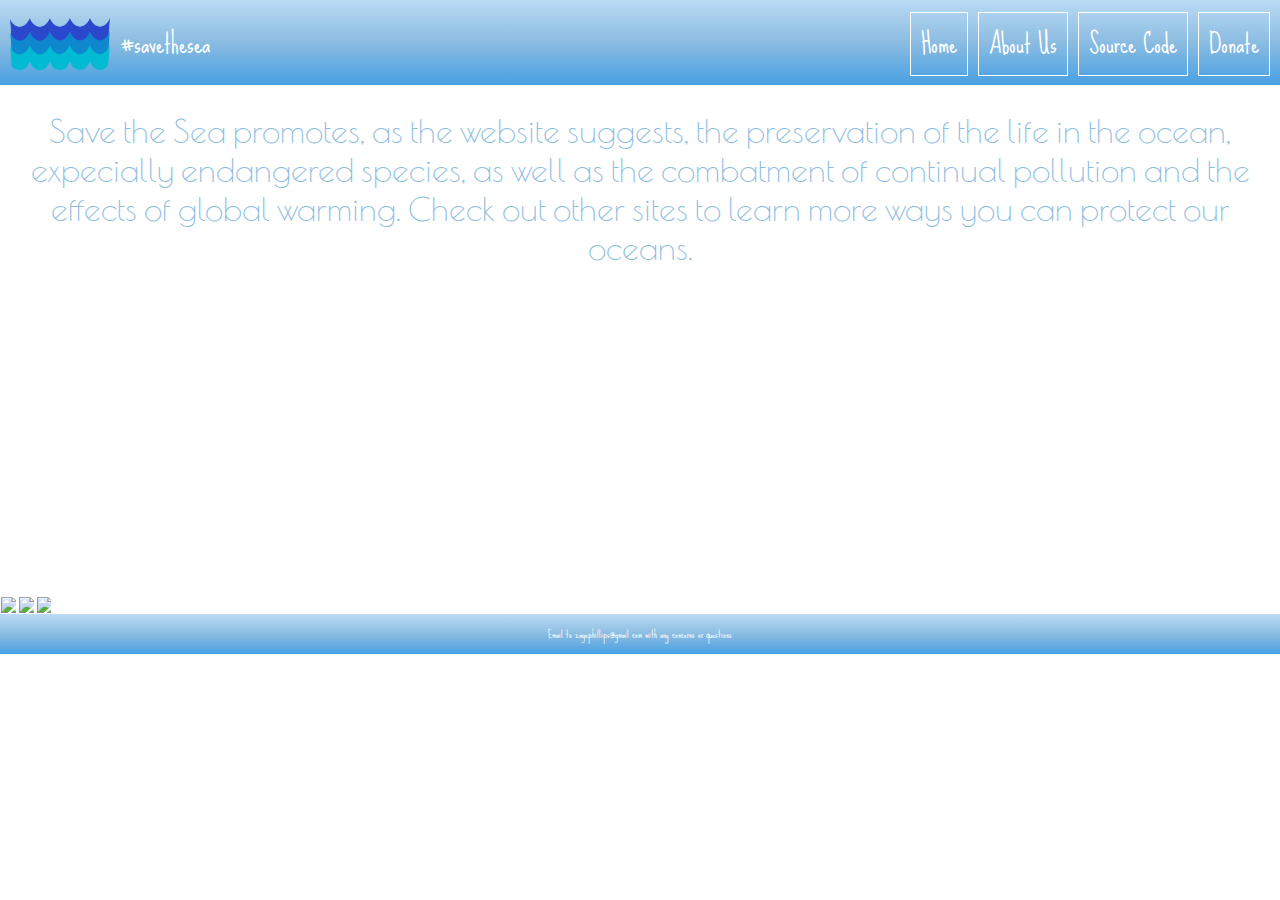
==== about.html @ 41d02921 "add about us page" ====
<!DOCTYPE html>
<html>
<head>
	<link rel="icon" href="waves.ico">
	<title>Save the Sea/About Us</title>
	<link rel="stylesheet" type="text/css" href="styles.css">
	<link href="https://fonts.googleapis.com/css?family=Abril+Fatface|Poiret+One|Shadows+Into+Light|Tangerine|Annie+Use+Your+Telescope|Fredericka+the+Great|Nothing+You+Could+Do|Sue+Ellen+Francisco|Zeyada" rel="stylesheet">
</head>
<body>
	<header class="main">
		<img id="hashtag" src="waves.ico" width="100px">
		<p id="hashtag">#savethesea</p>
		<div>
			<a href="donate.html"><p class="buttons">Donate</p></a>
			<a href="https://github.com/zage26/save_the_sea"><p class="buttons">Source Code</p></a>
			<a href="about.html"><p class="buttons">About Us</p></a>
			<a href="index.html"><p class="buttons">Home</p></a>
		</div></a>
	</header>
	<section id="white_space"></section>
	<section>
		<p class="one">Save the Sea promotes, as the website suggests, the preservation of the life in the ocean, expecially endangered species, as well as the combatment of continual pollution and the effects of global warming. Check out other sites to learn more ways you can protect our oceans.</p>
		<iframe src="https://www.oceanicsociety.org/about?gclid=EAIaIQobChMIyJWV6-bE1gIVjVqGCh3_cwTfEAAYASAAEgIaY_D_BwE#" width="100%" height="300" scrolling="auto" frameborder=0></iframe>
	</section>
	<section>
		<p class="three over"><img class="divi1" class="trans1" src="/Users/Zage/Desktop/save_the_sea/images/trans_a_1.png" style="width: 95%"
			></p>
		<p class="three over"><img class="divi1" class="trans2" src="/Users/Zage/Desktop/save_the_sea/images/trans_a_3.png" style="width: 95%"></p>
		<p class="three over"><img class="divi1" class="trans2" src="/Users/Zage/Desktop/save_the_sea/images/trans_a_2.png" style="width: 95%"></p>
	</section>
<!-- 	<section >
		<p class="two">Lorem ipsum dolor sit amet, consectetur adipisicing elit, sed do eiusmod
		tempor incididunt ut labore et dolore magna aliqua. Ut enim ad minim veniam,
		quis nostrud exercitation ullamco laboris nisi ut aliquip ex ea commodo
		consequat. Duis aute irure dolor in reprehenderit in voluptate velit esse
		cillum dolore eu fugiat nulla pariatur. Excepteur sint occaecat cupidatat non
		proident, sunt in culpa qui officia deserunt mollit anim id est laborum.</p>
		<p class="two">Lorem ipsum dolor sit amet, consectetur adipisicing elit, sed do eiusmod
		tempor incididunt ut labore et dolore magna aliqua. Ut enim ad minim veniam,
		quis nostrud exercitation ullamco laboris nisi ut aliquip ex ea commodo
		consequat. Duis aute irure dolor in reprehenderit in voluptate velit esse
		cillum dolore eu fugiat nulla pariatur. Excepteur sint occaecat cupidatat non
		proident, sunt in culpa qui officia deserunt mollit anim id est laborum.</p>
	</section> -->
<!-- 	<div>
		<div>
			<img class="divi1" class="trans1" src="/Users/Zage/Desktop/save_the_sea/images/trans_a_1.png" style="width: 48%"
			>
			<img class="divi1" class="trans2" src="/Users/Zage/Desktop/save_the_sea/images/trans_a_2.png" style="width: 48%">
		</div>
		<div class="divi">
			
		</div>
	</div>
	<div class="divi2">
		
	</div>
	<div class="divi3">
		
	</div> -->
	<footer>
		<p>Email to zagephillips@gmail.com with any concerns or questions</p>
	</footer>
</body>
</html>
---- styles.css ----
body {
	margin: 0px;
	padding: 0px;
}

#white_space {
	width: 100%;
	height: 85px;
}

#red {
	color: red;
}

header {
	position: fixed;
	z-index: 1;
	margin: 0;
	padding: 0;
	background: -webkit-linear-gradient(top, #BADBF4  , #8BBCE1, #48A0E3);
	width: 100%;
	height: 85px;
}

img {
	display: block;
}

footer {
	width: 100%;
	height: 40px;
	margin: 0;
	padding: 0;
	background: -webkit-linear-gradient(top, #BADBF4  , #8BBCE1, #48A0E3);
	color: white;
	font-size: 10px;
	text-align: center;
	font-family: 'Sue Ellen Francisco', cursive;
    position: absolute;
}

.box {
	background: rgba(225, 225, 225, 0.4);
	position: absolute;
	border: solid white;
	color: white;
	padding: 3%;
	top: 7%;
	left: 5%;
	height: 70%;
	width: 30%;
	text-align: center;
	font-size: 2.6vw;
	font-family: 'Poiret One', cursive;
	border-radius: 200vw;
}

.push {
	position: relative;
	top: 7.5%;
}

.box2 {
	left: 57.8%;
}

#hashtag {
	margin: 18px 0 0 10px;
	float:left;
}

.main {
	font-family: 'Sue Ellen Francisco', cursive;
	font-size: 26px;
	color: white;
}

.buttons {
	margin: 12px 10px 0 0;
	padding: 5px 10px;
	transition: background 1.5s;
	color:white;
	border:solid 1px;
	/*overflow: auto;*/
	float: right;
}

.buttons:hover {
	background: white;
	color:#8BBCE1;
}

.image {
	position: relative;
/*	width: 100%;*/
}

.title {
	position: absolute;
	color: white;
	top: 35%;
	left: 50%;
	font-size: 7vw;
	font-family: 'Abril Fatface', cursive;
	transform: translate(-50%, -50%);
}

/*.donate_bg {
	opacity: 0.6;
}*/

.phrase {
	position: absolute;
	color: white;
	top: 10%;
	left: 50%;
	width: 90%;
	font-size: 7vw;
	font-family: 'Abril Fatface', cursive;
	transform: translate(-50%, -50%);
}

.form {
	position: absolute;
	color: white;
	font-family: 'Poiret One', cursive;
	top: 33%;
	width: 60%;
	left: 20%;
	font-size: 3.1vw;
	text-align: center;
}

.one {
	text-align: center;
	display:table-cell;
	padding: 2%;
	font-family: 'Poiret One', cursive;
	font-size: 2.6vw;
	color:#8BBCE1;
}

/*.two {
	border:solid;
	text-align: center;
	display:table-cell;
	padding: 2%;
	font-family: 'Poiret One', cursive;
}*/

/*.under {
	position: relative;
	top: 5px;
}*/

.over {
	transition: width 2s;

}

.over:hover {
	width: 33%;
}

.three {
/*	border:solid;*/
	text-align: center;
	display:table-cell;
	padding: 2%;
	width: 30%;
	font-family: 'Poiret One', cursive;
	font-size: 2.6vw;
	color:#8BBCE1;
}

/*
.divi1 {
	border:solid;
	display:table-cell;
	width: 20%;
	margin: 3%;
}

.trans1 {
	display: absolute;
	width: 50%;
	height: 30%;
}

.trans2 {*/
/*	display: relative;
	top: 40%;
}*/
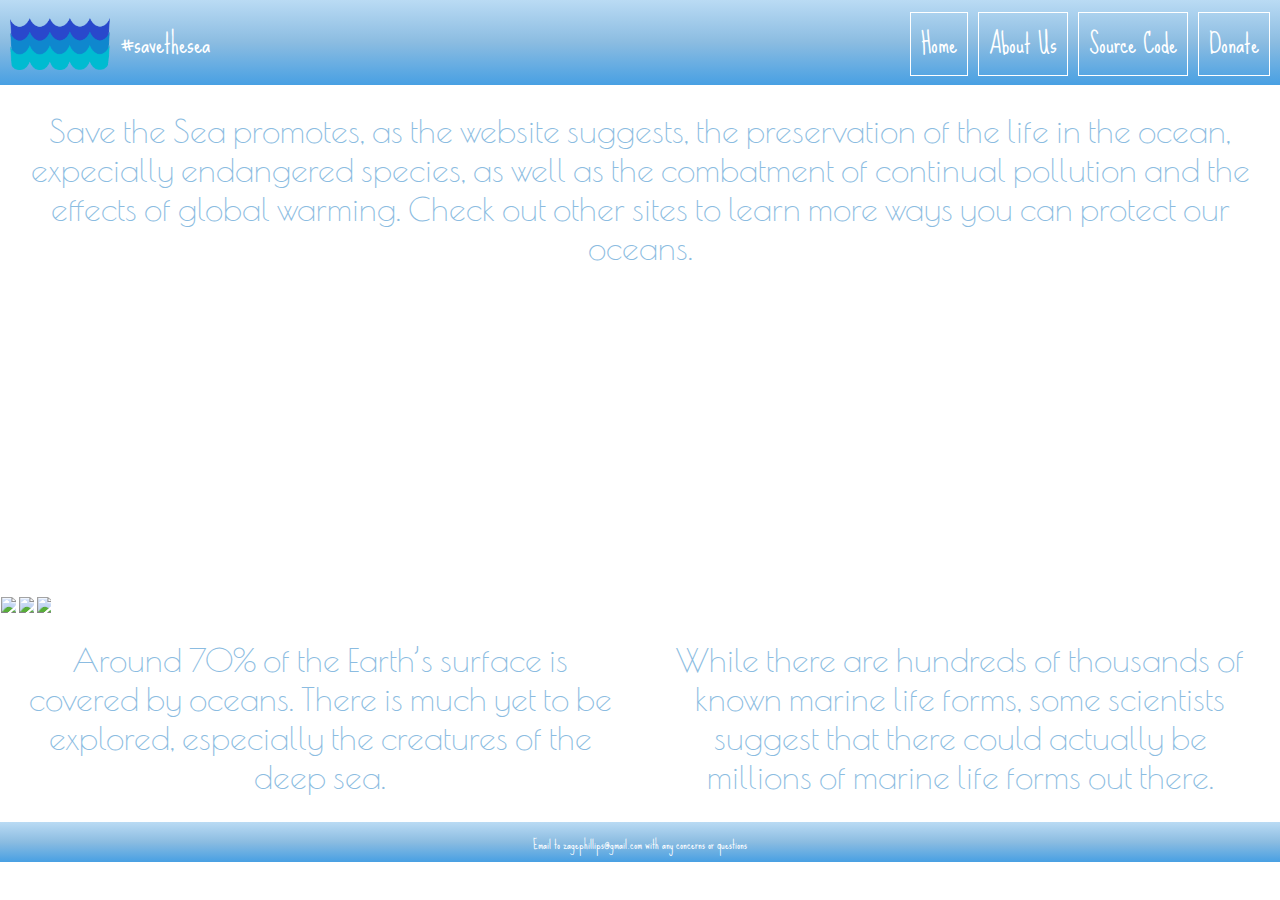
==== commit 049a524f: "improvements made" ====
--- a/about.html
+++ b/about.html
@@ -1,64 +1,52 @@
+<!-- By: Zage Strassberg-Phillips, Period 5, Web Development -->
 <!DOCTYPE html>
 <html>
 <head>
-	<link rel="icon" href="waves.ico">
+<!-- Icon -->
+	<link rel="shortcut icon" href="waves.ico">
+<!-- Title -->
 	<title>Save the Sea/About Us</title>
 	<link rel="stylesheet" type="text/css" href="styles.css">
+<!-- Fonts -->
 	<link href="https://fonts.googleapis.com/css?family=Abril+Fatface|Poiret+One|Shadows+Into+Light|Tangerine|Annie+Use+Your+Telescope|Fredericka+the+Great|Nothing+You+Could+Do|Sue+Ellen+Francisco|Zeyada" rel="stylesheet">
 </head>
 <body>
-	<header class="main">
-		<img id="hashtag" src="waves.ico" width="100px">
-		<p id="hashtag">#savethesea</p>
+<!-- Header -->
+	<header class="main white_space white">
+		<img class="hashtag" src="waves.ico" width="100px">
+		<p class="hashtag">#savethesea</p>
 		<div>
-			<a href="donate.html"><p class="buttons">Donate</p></a>
-			<a href="https://github.com/zage26/save_the_sea"><p class="buttons">Source Code</p></a>
-			<a href="about.html"><p class="buttons">About Us</p></a>
-			<a href="index.html"><p class="buttons">Home</p></a>
+			<a href="donate.html"><p class="buttons white">Donate</p></a>
+			<a href="https://github.com/zage26/save_the_sea"><p class="buttons white">Source Code</p></a>
+			<a href="about.html"><p class="buttons white">About Us</p></a>
+			<a href="index.html"><p class="buttons white">Home</p></a>
 		</div></a>
 	</header>
-	<section id="white_space"></section>
+	<section class="white_space"></section>
+<!-- One Row -->
 	<section>
-		<p class="one">Save the Sea promotes, as the website suggests, the preservation of the life in the ocean, expecially endangered species, as well as the combatment of continual pollution and the effects of global warming. Check out other sites to learn more ways you can protect our oceans.</p>
+		<p id="one">Save the Sea promotes, as the website suggests, the preservation of the life in the ocean, expecially endangered species, as well as the combatment of continual pollution and the effects of global warming. Check out other sites to learn more ways you can protect our oceans.</p>
+	<!-- Iframe -->
 		<iframe src="https://www.oceanicsociety.org/about?gclid=EAIaIQobChMIyJWV6-bE1gIVjVqGCh3_cwTfEAAYASAAEgIaY_D_BwE#" width="100%" height="300" scrolling="auto" frameborder=0></iframe>
 	</section>
+<!-- Three Row -->
 	<section>
-		<p class="three over"><img class="divi1" class="trans1" src="/Users/Zage/Desktop/save_the_sea/images/trans_a_1.png" style="width: 95%"
+		<p class="three hover"><img class="divi1" class="trans1" src="/Users/Zage/Desktop/save_the_sea/images/trans_a_1.png" style="width: 95%"
 			></p>
-		<p class="three over"><img class="divi1" class="trans2" src="/Users/Zage/Desktop/save_the_sea/images/trans_a_3.png" style="width: 95%"></p>
-		<p class="three over"><img class="divi1" class="trans2" src="/Users/Zage/Desktop/save_the_sea/images/trans_a_2.png" style="width: 95%"></p>
+		<p class="three hover"><img class="divi1" class="trans2" src="/Users/Zage/Desktop/save_the_sea/images/trans_a_2.png" style="width: 95%"></p>
+		<p class="three hover"><img class="divi1" class="trans2" src="/Users/Zage/Desktop/save_the_sea/images/trans_a_3.png" style="width: 95%"></p>
 	</section>
-<!-- 	<section >
-		<p class="two">Lorem ipsum dolor sit amet, consectetur adipisicing elit, sed do eiusmod
-		tempor incididunt ut labore et dolore magna aliqua. Ut enim ad minim veniam,
-		quis nostrud exercitation ullamco laboris nisi ut aliquip ex ea commodo
-		consequat. Duis aute irure dolor in reprehenderit in voluptate velit esse
-		cillum dolore eu fugiat nulla pariatur. Excepteur sint occaecat cupidatat non
-		proident, sunt in culpa qui officia deserunt mollit anim id est laborum.</p>
-		<p class="two">Lorem ipsum dolor sit amet, consectetur adipisicing elit, sed do eiusmod
-		tempor incididunt ut labore et dolore magna aliqua. Ut enim ad minim veniam,
-		quis nostrud exercitation ullamco laboris nisi ut aliquip ex ea commodo
-		consequat. Duis aute irure dolor in reprehenderit in voluptate velit esse
-		cillum dolore eu fugiat nulla pariatur. Excepteur sint occaecat cupidatat non
-		proident, sunt in culpa qui officia deserunt mollit anim id est laborum.</p>
-	</section> -->
-<!-- 	<div>
-		<div>
-			<img class="divi1" class="trans1" src="/Users/Zage/Desktop/save_the_sea/images/trans_a_1.png" style="width: 48%"
-			>
-			<img class="divi1" class="trans2" src="/Users/Zage/Desktop/save_the_sea/images/trans_a_2.png" style="width: 48%">
-		</div>
-		<div class="divi">
-			
-		</div>
-	</div>
-	<div class="divi2">
-		
-	</div>
-	<div class="divi3">
-		
-	</div> -->
-	<footer>
+<!-- Two Row -->
+	<section>
+		<p class="two">
+			Around 70% of the Earth’s surface is covered by oceans. There is much yet to be explored, especially the creatures of the deep sea. 
+		</p>
+		<p class="two">
+			While there are hundreds of thousands of known marine life forms, some scientists suggest that there could actually be millions of marine life forms out there.
+		</p>
+	</section>
+<!-- Footer -->
+	<footer class="white">
 		<p>Email to zagephillips@gmail.com with any concerns or questions</p>
 	</footer>
 </body>
--- a/styles.css
+++ b/styles.css
@@ -1,49 +1,91 @@
+
+/*By: Zage Strassberg-Phillips, Period 5, Web Development*/
+
+/*==========================================================*/
+
+/*GENERAL CSS CODE*/
 body {
 	margin: 0px;
 	padding: 0px;
 }
 
-#white_space {
+.white {
+	color: white;
+}
+
+/*Header Code*/
+header {
+	position: fixed;
+	z-index: 1;
+	background: -webkit-linear-gradient(top, #BADBF4  , #8BBCE1, #48A0E3);
+}
+
+.main {
+	font-family: 'Sue Ellen Francisco', cursive;
+	font-size: 26px;
+}
+
+.hashtag {
+	margin: 18px 0 0 10px;
+	float:left;
+}
+
+.white_space {
 	width: 100%;
 	height: 85px;
 }
 
-#red {
-	color: red;
+.buttons {
+	margin: 12px 10px 0 0;
+	padding: 5px 10px;
+	transition: background 1.5s;
+	border:solid 1px;
+	float: right;
 }
 
-header {
-	position: fixed;
-	z-index: 1;
-	margin: 0;
-	padding: 0;
-	background: -webkit-linear-gradient(top, #BADBF4  , #8BBCE1, #48A0E3);
-	width: 100%;
-	height: 85px;
+.buttons:hover {
+	background: white;
+	color:#8BBCE1;
 }
 
+/*Image Code*/
 img {
 	display: block;
 }
 
+.image {
+	position: relative;
+}
+
+
+/*Footer Code*/
 footer {
 	width: 100%;
 	height: 40px;
-	margin: 0;
-	padding: 0;
 	background: -webkit-linear-gradient(top, #BADBF4  , #8BBCE1, #48A0E3);
-	color: white;
-	font-size: 10px;
+	font-size: 11.5px;
 	text-align: center;
 	font-family: 'Sue Ellen Francisco', cursive;
     position: absolute;
 }
 
-.box {
+/*==========================================================*/
+
+/*INDEX CSS CODE*/
+
+.title {
+	position: absolute;
+	top: 35%;
+	left: 50%;
+	font-size: 7vw;
+	font-family: 'Abril Fatface', cursive;
+	transform: translate(-50%, -50%);
+}
+
+.circle {
 	background: rgba(225, 225, 225, 0.4);
 	position: absolute;
 	border: solid white;
-	color: white;
 	padding: 3%;
 	top: 7%;
 	left: 5%;
@@ -55,63 +97,21 @@
 	border-radius: 200vw;
 }
 
-.push {
+#move{
+	left: 57.8%;
+}
+
+#push {
 	position: relative;
 	top: 7.5%;
 }
 
-.box2 {
-	left: 57.8%;
-}
+/*==========================================================*/
 
-#hashtag {
-	margin: 18px 0 0 10px;
-	float:left;
-}
+/*DONATE CSS CODE*/
 
-.main {
-	font-family: 'Sue Ellen Francisco', cursive;
-	font-size: 26px;
-	color: white;
-}
-
-.buttons {
-	margin: 12px 10px 0 0;
-	padding: 5px 10px;
-	transition: background 1.5s;
-	color:white;
-	border:solid 1px;
-	/*overflow: auto;*/
-	float: right;
-}
-
-.buttons:hover {
-	background: white;
-	color:#8BBCE1;
-}
-
-.image {
-	position: relative;
-/*	width: 100%;*/
-}
-
-.title {
+#phrase {
 	position: absolute;
-	color: white;
-	top: 35%;
-	left: 50%;
-	font-size: 7vw;
-	font-family: 'Abril Fatface', cursive;
-	transform: translate(-50%, -50%);
-}
-
-/*.donate_bg {
-	opacity: 0.6;
-}*/
-
-.phrase {
-	position: absolute;
-	color: white;
 	top: 10%;
 	left: 50%;
 	width: 90%;
@@ -120,9 +120,8 @@
 	transform: translate(-50%, -50%);
 }
 
-.form {
+#form {
 	position: absolute;
-	color: white;
 	font-family: 'Poiret One', cursive;
 	top: 33%;
 	width: 60%;
@@ -131,7 +130,11 @@
 	text-align: center;
 }
 
-.one {
+/*==========================================================*/
+
+/*ABOUT CSS CODE*/
+
+#one {
 	text-align: center;
 	display:table-cell;
 	padding: 2%;
@@ -140,30 +143,16 @@
 	color:#8BBCE1;
 }
 
-/*.two {
-	border:solid;
-	text-align: center;
-	display:table-cell;
-	padding: 2%;
-	font-family: 'Poiret One', cursive;
-}*/
-
-/*.under {
-	position: relative;
-	top: 5px;
-}*/
-
-.over {
+.hover {
 	transition: width 2s;
 
 }
 
-.over:hover {
+.hover:hover {
 	width: 33%;
 }
 
 .three {
-/*	border:solid;*/
 	text-align: center;
 	display:table-cell;
 	padding: 2%;
@@ -173,30 +162,14 @@
 	color:#8BBCE1;
 }
 
-/*
-.divi1 {
-	border:solid;
+.two {
+	text-align: center;
 	display:table-cell;
-	width: 20%;
-	margin: 3%;
+	padding: 2%;
+	width: 50%;
+	font-family: 'Poiret One', cursive;
+	font-size: 2.6vw;
+	color:#8BBCE1;	
 }
 
-.trans1 {
-	display: absolute;
-	width: 50%;
-	height: 30%;
-}
-
-.trans2 {*/
-/*	display: relative;
-	top: 40%;
-}*/
-
-
-
-
-
-
-
-
-
+/*==========================================================*/